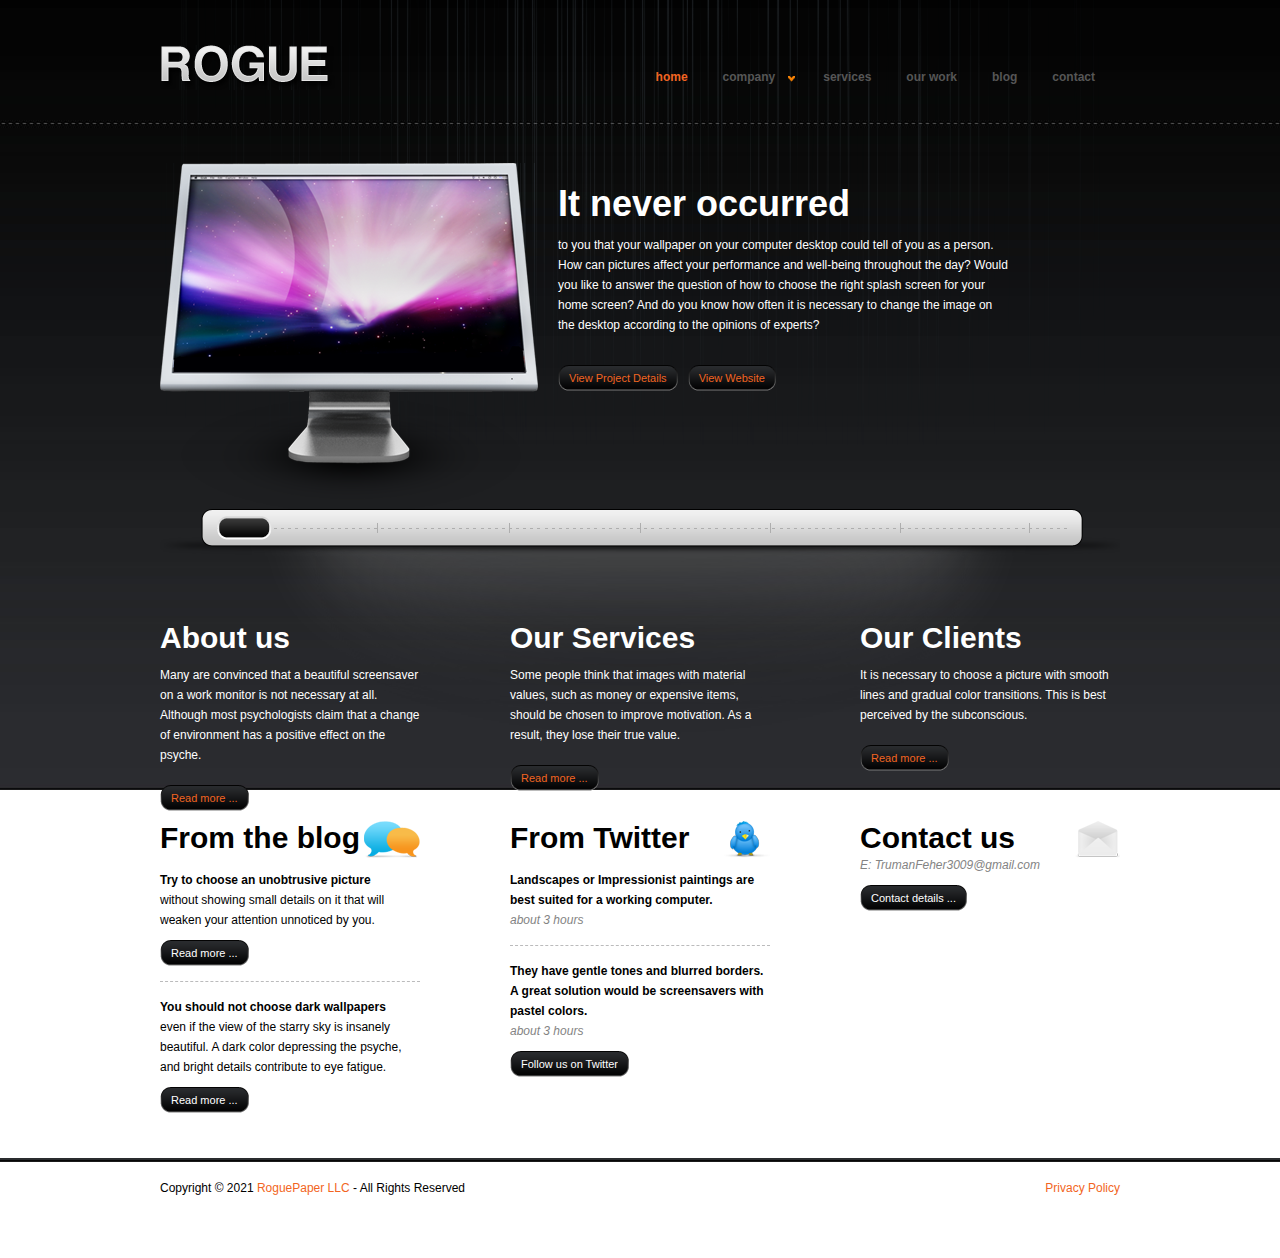
==== index.html @ 416e5656 "Add files via upload" ====
<!DOCTYPE html PUBLIC "-//W3C//DTD XHTML 1.0 Transitional//EN" "http://www.w3.org/TR/xhtml1/DTD/xhtml1-transitional.dtd">
<html xmlns="http://www.w3.org/1999/xhtml">
<head>
<title>Rogue</title>
<meta http-equiv="Content-Type" content="text/html; charset=utf-8" />
<link rel="stylesheet" type="text/css" href="style.css" />
<script src="sifr/sifr.js" type="text/javascript"></script>
<script src="sifr/sifr-debug.js" type="text/javascript"></script>
<script type="text/javascript" src="jquery.js"></script>
<script type="text/javascript" src="jquery-ui.js"></script>
<script type="text/javascript" src="slider.js"></script>
<script type="text/javascript" src="menu.js"></script>

</head>
<body id="home">

<div class="wrapper">
  <div class="header"><a class="logo" href="#">Rogue</a>
    <ul class="menu">
      <li><a class="selected" href="index.html">home</a></li>
      <li><a href="about.html">company</a>
        <ul class="subnav">
          <li><a href="#">Sub Nav Link</a></li>
          <li><a href="#">Sub Nav Link</a></li>
          <li><a href="#">Sub Nav Link</a></li>
          <li><a href="#">Sub Nav Link</a></li>
          <li><a href="#">Sub Nav Link</a></li>
        </ul>
      </li>
      <li><a href="services.html">services</a></li>
      <li><a href="our-work.html">our work</a></li>
      <li><a href="blog.html">blog</a></li>
      <li><a href="contact.html">contact</a></li>
    </ul>
  </div>
  <div class="slider">
    <div class="scroller">
      <div class="slide"> <img class="left" src="img-slider.png" alt="" width="378" height="346" />
        <div class="content">
          <h1 style="color:white;">It never occurred</h1>
          <p>to you that your wallpaper on your computer desktop could tell of you as a person. How can pictures affect your performance and well-being throughout the day? Would you like to answer the question of how to choose the right splash screen for your home screen? And do you know how often it is necessary to change the image on the desktop according to the opinions of experts? </p>
          <ul class="slider-list-links">
            <li><a class="holder-small" href="#"><span class="holder-small-repeat">View Project Details</span><span class="holder-small-right"></span></a></li>
            <li><a class="holder-small" href="#"><span class="holder-small-repeat">View Website</span><span class="holder-small-right"></span></a></li>
          </ul>
        </div>
      </div>
      <div class="slide"> <img class="left" src="img-slider1.png" alt="" width="378" height="346" />
        <div class="content">
          <h1 style="color:white;">In order to answer</h1>
          <p>these questions, it is necessary to turn to history. More than thirty years ago, Xerox PARC created the first screensaver under an overlaid gray window. The success of this plan was not long in coming. The result of the idea was that nowadays professionals in the field of photography and computer graphics are engaged in the development of screensavers on the desktop.</p>
          <ul class="slider-list-links">
            <li><a class="holder-small" href="#"><span class="holder-small-repeat">View Project Details</span><span class="holder-small-right"></span></a></li>
            <li><a class="holder-small" href="#"><span class="holder-small-repeat">View Website</span><span class="holder-small-right"></span></a></li>
          </ul>
        </div>
      </div>
      <div class="slide"> <img class="left" src="img-slider2.png" alt="" width="378" height="346" />
        <div class="content">
          <h1 style="color:white;">Literally everyone spends</h1>
          <p>more than fifty percent of their working time in front of a computer. All the processes of classes in front of the monitor take place against the background of those images that people themselves choose. At the same time, not many people think about how the screensaver can affect the human psyche.</p>
          <ul class="slider-list-links">
            <li><a class="holder-small" href="#"><span class="holder-small-repeat">View Project Details</span><span class="holder-small-right"></span></a></li>
            <li><a class="holder-small" href="#"><span class="holder-small-repeat">View Website</span><span class="holder-small-right"></span></a></li>
          </ul>
        </div>
      </div>
      <div class="slide"> <img class="left" src="img-slider.png" alt="" width="378" height="346" />
        <div class="content">
          <h1 style="color:white;">Surely, people with creative</h1>
          <p>abilities and the younger generation will not be interested in the question of choosing the right background for the monitor. Most likely, interest in solving this problem will be generated by more business people who spend most of their time in front of the computer. To create the appearance of some kind of comfort and order in the workplace, you need to sort it out in order from the very beginning.</p>
          <ul class="slider-list-links">
            <li><a class="holder-small" href="#"><span class="holder-small-repeat">View Project Details</span><span class="holder-small-right"></span></a></li>
            <li><a class="holder-small" href="#"><span class="holder-small-repeat">View Website</span><span class="holder-small-right"></span></a></li>
          </ul>
        </div>
      </div>
      <div class="slide"> <img class="left" src="img-slider1.png" alt="" width="378" height="346" />
        <div class="content">
          <h1 style="color:white;">The screensaver on the monitor</h1>
          <p>can tell absolutely everything about a person, as it is always chosen deep in our subconscious. A specialist psychologist with many years of experience, by looking at the working background of your computer, can easily determine the strengths and weaknesses of your character. This is why the person in the office needs to hide their potential problems in order to maintain their status as a successful and level-headed employee. That is why you should avoid aggressive pictures as well as screensavers with intimate content. </p>
          <ul class="slider-list-links">
            <li><a class="holder-small" href="#"><span class="holder-small-repeat">View Project Details</span><span class="holder-small-right"></span></a></li>
            <li><a class="holder-small" href="#"><span class="holder-small-repeat">View Website</span><span class="holder-small-right"></span></a></li>
          </ul>
        </div>
      </div>
      <div class="slide"> <img class="left" src="img-slider2.png" alt="" width="378" height="346" />
        <div class="content">
          <h1 style="color:white;">Animated images</h1>
          <p>Animated images can help add variety to your workspace. Sounds of the sea or birdsong are very good for the ear. Only with time can you notice that such a musical accompaniment can be too relaxing and distract you from the work process. Among other things, it should be taken into account that the animated screensaver consumes too many system resources. As a result, this can lead to a decrease in the performance of the computer. Therefore, it is better to abandon such an idea. Although, if you wish, you can use this design for your home monitor.</p>
          <ul class="slider-list-links">
            <li><a class="holder-small" href="#"><span class="holder-small-repeat">View Project Details</span><span class="holder-small-right"></span></a></li>
            <li><a class="holder-small" href="#"><span class="holder-small-repeat">View Website</span><span class="holder-small-right"></span></a></li>
          </ul>
        </div>
      </div>
      <div class="slide"> <img class="left" src="img-slider.png" alt="" width="378" height="346" />
        <div class="content">
          <h1 style="color:white;">It is not advised to pick up</h1>
          <p>wallpapers with a lot of purple. Over time, this background can lead to lethargy or even depression. It is also necessary to resort to the help of red very carefully. It is a kind of "caffeine" for the eyes. In case of lack of sleep or fatigue, you can use the red screensaver, but not more than for one day, as the psyche will quickly get tired.</p>
          <ul class="slider-list-links">
            <li><a class="holder-small" href="#"><span class="holder-small-repeat">View Project Details</span><span class="holder-small-right"></span></a></li>
            <li><a class="holder-small" href="#"><span class="holder-small-repeat">View Website</span><span class="holder-small-right"></span></a></li>
          </ul>
        </div>
      </div>
    </div>
  </div>
  <div class="slider-bar">
    <div class="slider-bar-inner"></div>
  </div>
  <div class="content-boxes">
    <div class="box-holder">
      <h2 class="white">About us</h2>
      <p>Many are convinced that a beautiful screensaver on a work monitor is not necessary at all. Although most psychologists claim that a change of environment has a positive effect on the psyche. </p>
      <a class="holder-small" href="#"><span class="holder-small-repeat">Read more ...</span><span class="holder-small-right"></span></a> </div>
    <div class="box-holder margin-left">
      <h2 class="white">Our Services</h2>
      <p>Some people think that images with material values, such as money or expensive items, should be chosen to improve motivation. As a result, they lose their true value.</p>
      <a class="holder-small" href="#"><span class="holder-small-repeat">Read more ...</span><span class="holder-small-right"></span></a> </div>
    <div class="box-holder right">
      <h2 class="white">Our Clients</h2>
      <p>It is necessary to choose a picture with smooth lines and gradual color transitions. This is best perceived by the subconscious.</p>
      <a class="holder-small" href="#"><span class="holder-small-repeat">Read more ...</span><span class="holder-small-right"></span></a> </div>
  </div>
  <div class="footer-content-index">
    <div class="box-holder blog">
      <h2>From the blog</h2>
      <div class="dashed-border-bottom">
        <p><strong>Try to choose an unobtrusive picture</strong> without showing small details on it that will weaken your attention unnoticed by you.</p>
        <a class="holder-small" href="#"><span class="holder-small-repeat">Read more ...</span><span class="holder-small-right"></span></a> </div>
      <div class="no-border-bottom dashed-border-bottom">
        <p><strong>You should not choose dark wallpapers</strong> even if the view of the starry sky is insanely beautiful. A dark color depressing the psyche, and bright details contribute to eye fatigue.</p>
        <a class="holder-small" href="#"><span class="holder-small-repeat">Read more ...</span><span class="holder-small-right"></span></a> </div>
    </div>
    <div class="box-holder twitter margin-left">
      <h2>From Twitter</h2>
      <div class="dashed-border-bottom">
        <p><strong>Landscapes or Impressionist paintings are best suited for a working computer.</strong> <em>about 3 hours</em></p>
      </div>
      <div class="no-border-bottom dashed-border-bottom">
        <p><strong>They have gentle tones and blurred borders. A great solution would be screensavers with pastel colors.</strong> <em>about 3 hours</em></p>
        <a class="holder-small" href="#"><span class="holder-small-repeat">Follow us on Twitter</span><span class="holder-small-right"></span></a> </div>
    </div>
    <div class="box-holder right contact">
      <h2>Contact us</h2>
      <p><em>E: TrumanFeher3009@gmail.com</em> </p>
      <a class="holder-small" href="#"><span class="holder-small-repeat">Contact details ...</span><span class="holder-small-right"></span></a> </div>
  </div>
</div>
<div class="clear"></div>
<div class="footer-holder">
  <div class="footer">
    <p class="left">Copyright &copy; 2021 <a href="#">RoguePaper LLC</a> - All Rights Reserved</p>
      <p class="right"><a href="policy.html" >Privacy Policy</a></p>
    <div class="clear"></div>
  </div>
</div>
<script type="text/javascript">
if (typeof sIFR == "function") {
    sIFR.replaceElement(named({ sSelector: "body h1", sFlashSrc: "sifr/h1.swf", sColor: "#000000", sLinkColor: "#000000", sBgColor: "#FFFFFF", sHoverColor: "#000000", sWmode: "transparent" }));
    sIFR.replaceElement(named({ sSelector: "body .box-holder h2.white", sFlashSrc: "sifr/h2.swf", sColor: "#ffffff", sLinkColor: "#ffffff", sBgColor: "#FFFFFF", sHoverColor: "#6F6F6F", sWmode: "transparent" }));
    sIFR.replaceElement(named({ sSelector: "body h2", sFlashSrc: "sifr/h2.swf", sColor: "#000000", sLinkColor: "#C90000", sBgColor: "#FFFFFF", sHoverColor: "#6F6F6F", sWmode: "transparent" }));
    sIFR.replaceElement(named({ sSelector: "body .title-border-dashed h3", sFlashSrc: "sifr/h3-sidebox.swf", sColor: "#000000", sLinkColor: "#000000", sBgColor: "#FFFFFF", sHoverColor: "#32A700", sWmode: "transparent" }));
    sIFR.replaceElement(named({ sSelector: "body h3", sFlashSrc: "sifr/h3.swf", sColor: "#000000", sLinkColor: "#0D112F", sBgColor: "#FFFFFF", sHoverColor: "#0D112F", sWmode: "transparent" }));
    sIFR.replaceElement(named({ sSelector: "body h4", sFlashSrc: "sifr/h4.swf", sColor: "#000000", sLinkColor: "#000000", sBgColor: "#FFFFFF", sHoverColor: "#000000", sWmode: "transparent" }));
    sIFR.replaceElement(named({ sSelector: "body h4.subhead", sFlashSrc: "sifr/h4-subhead.swf", sColor: "#0D112F", sLinkColor: "#0D112F", sBgColor: "#FFFFFF", sHoverColor: "#0D112F", sWmode: "transparent" }));
};
</script>

</body>
</html>
---- style.css ----
@import url('reset.css');


body#home {
	background:#fff url(main-background-repx.jpg) repeat-x;
	background-position:left top;
	font-family:Arial, Helvetica, sans-serif;
	font-size:12px;
	color:#000;
	text-align:center;
}
body {
	background:#fff url(sec-background-repx.jpg) repeat-x;
	background-position:left top;
	font-family:Arial, Helvetica, sans-serif;
	font-size:12px;
	color:#000;
}


.clear {
	clear:both;
}
.max-width {
	width:100%;
}


a {
	color:#F26522;
	font-size:12px;
	text-align:center;
}
a:hover {
	text-decoration:underline;
}


h1 {
	display:block;
	font-size:36px;
	color:#000000;
}
h2 {
	font-size:30px;
}
h2.white {
	color:#ffffff;
}
h3 {
	font-size:24px;
}
h4, h5, h6 {
	font-size:18px;
}
p {
	color:#FFF;
	line-height:20px;
	margin:10px 0px 20px 0px;
}
ul, ol {
	margin-left: 30px;
	margin-bottom:15px;
}
ul li {
	list-style-type:square;
	padding: 5px;
}
ul li ul li {
	list-style-type:disc;
}
ul li ul li ul li {
	list-style-type: circle;
}
ol li {
	list-style-type:decimal;
	padding: 5px;
}
ol li ol li {
	list-style-type: decimal-leading-zero;
}
ol li ol li ol li {
	list-style-type: lower-roman;
}
.quote {
	background:url(quote-left.gif) no-repeat left top;
	padding-top: 10px;
	padding-left: 40px;
	font-style:normal;
	font-variant:normal;
	font-weight:normal;
	font-size:11px;
	margin-bottom:15px;
}
.quote div {
	background: transparent url(quote-right.gif) right bottom no-repeat;
	padding-right: 40px;
	padding-bottom: 10px;
	padding-left:10px;
}
pre code {
	margin: 0 0 0 40px;  
	padding: 18px 0;
	display: block;
}
pre.back {
	background: url(code-back.gif) repeat-y left top;
	border: none;
	color: #fff;
}

.wrapper {
	width:960px;
	background: url(vertical-bars-background.png) no-repeat;
	background-position:left top;
	margin:0 auto;
	text-align:left;
}
.wrapper-sec {
	width:960px;
	background: url(vertical-bars-background-sec.png) no-repeat;
	background-position:left top;
	margin:0 auto;
	text-align:left;
}

.header {
	height:123px;
}
.logo {
	width:175px;
	height:45px;
	text-indent:-9999em;
	overflow:hidden;
	display:block;
	background:url(logo.png) no-repeat;
	cursor:pointer;
	float:left;
	margin-top:45px;
}


ul.menu {
	float:right;
}
ul.menu li {
	display:inline;
}
ul.menu a {
	display:block;
	padding:0px 10px 0px 10px;
	float:left;
	margin-top:70px;
	color: #565656;
	font-weight:bold;
}
ul.menu li {
	float: left;
	margin: 0;
	padding: 0 15px 0 0;
	position: relative; 
}
ul.menu li span { 
	width: 13px;
	height: 35px;
	float: left;
	background: url(subnav_btn.gif) no-repeat center top;
	margin-top:62px;
}
ul.menu li span.subhover {
	background-position: center bottom;
	cursor: pointer;
} 
ul.menu li ul.subnav {
	list-style: none;
	position: absolute; 
	left: 0;
	top: 90px;
	background: #333;
	margin: 0;
	padding: 0;
	display: none;
	float: left;
	width: 170px;
	-moz-border-radius-bottomleft: 5px;
	-moz-border-radius-bottomright: 5px;
	-webkit-border-bottom-left-radius: 5px;
	-webkit-border-bottom-right-radius: 5px;
	border: 1px solid #111;
	z-index:999999;
}
ul.menu li ul.subnav li {
	margin: 0;
	padding: 0;
	border-top: 1px solid #252525; 
	border-bottom: 1px solid #444; 
	clear: both;
	width: 170px;
}
html ul.menu li ul.subnav li a {
	float: left;
	width: 150px;
	background: #333 url(dropdown_linkbg.gif) no-repeat 10px center;
	padding: 10px;
	margin:0px;
}
html ul.menu li ul.subnav li a:hover { 
	background: #222 url(dropdown_linkbg.gif) no-repeat 10px center;
}
ul.menu a:hover, ul.menu a.selected {
	color: #f26522;
	text-decoration:none;
}
.slider-list-links {
	float:left;
	display:block;
	list-style:none;
	margin:0;
	padding:0;
}
.slider-list-links li {
	float:left;
	margin:0;
	list-style:none;
	padding:0;
}





.left-menu-top ul.menu-left a {
	display:block;
	float:left;
	font-size:12px;
	margin: 0px 25px 0px 25px;
	padding-left:15px;
	color:#000;
	background:url(bullet.png) no-repeat left;
}
*html .left-menu-top ul.menu-left a {
	margin:0 0 0 13px;
}
.left-menu-top ul.menu-left li {
	border-bottom:1px dashed #ccc;
	width:100%;
	list-style-type:none;
	padding:0px;
	position:relative;
	float:left;
	width:100%;
}
ul.contact li span {
	line-height:normal !important;
	height:auto !important;
}
ul.contact li a.email {
	background-image:none;
	margin:0px;
	color:#F26522;
}
.left-menu-top ul.contact li {
	width:auto;
	line-height:1.5em;
	padding-bottom:15px;
	padding-left:25px;
}
ul.contact li a {
	padding:0 !important;
}
ul.menu-left a:hover, ul.menu-left a.selected {
	color: #f26522;
	text-decoration:none;
}
.left-menu-border {
	border:1px solid #ccc;
	padding:5px;
 *padding:5px 5px 0 5px;
	float:left;
	width:251px;
}
*html .left-menu-border {
}
.left-menu-top {
	background: url(menu-background-top.png) no-repeat top center;
	padding:15px 0px 0px 0px;
	float:left;
	width:253px;
}
*html .left-menu-top {
}
.left-menu-bottom {
	background: url(menu-background-bottom.png) no-repeat bottom center;
	float:left;
	width:253px;
	padding-bottom:10px;
 *padding-bottom:0;
}
*html .left-menu-bottom {
	margin-bottom:-15px;
	position:relative;
}
.left-menu-top ul {
	margin:0px 5px;
	float:left;
	width:243px
}
*html .left-menu-top ul {
	margin-left:0
}
.left-menu-top li {
	border-bottom:1px solid #ccc;
	width:100%;
	line-height:35px;
	list-style-type:none;
	padding:0px;
}
.left-menu-top li a {
	font-size:12px;
	padding: 0px 20px 0px 20px;
}
.left-menu-top li a:hover, .left-menu-top li a.selected {
	color:#f26522;
	text-decoration:none;
}
.search-module {
	background:url(search-bg.png) no-repeat top left;
	height:34px;
	width:229px;
	float:left;
	padding:20px 17px 14px 17px;
	display:block;
}
.search-module input.search-text {
	width:169px;
	border:1px solid #D1D1D1;
	color:#D1D1D1;
	padding:5px;
	float:left;
}
.project-picture {
	margin:35px 0 20px 0;
	clear:both;
}
.search-module input.submit-btn {
	background:url(search-btn.png) no-repeat left 2px;
	width:39px;
	height:28px;
	border:none;
	color:#fff;
	text-align:center;
	float:right;
	cursor:pointer;
}
.quick-contact {
	padding: 0px 25px 0px 25px;
	float:left;
	font-size:11px;
	margin-top:10px;
}
.quick-contact input {
	width:183px;
	background-color:#F3F3F3;
	margin-bottom:15px;
	color:#000;
	padding: 8px;
	border:1px solid #CCCCCC;
}
.quick-contact textarea {
	width:183px;
	height:102px;
	background-color:#F3F3F3;
	color:#000;
	border:1px solid #CCCCCC;
	padding: 8px;
	font-size:11px;
}




.slider .content {
	width:450px;
	float:left;
	padding:20px;
}
.slider .content p {
	margin:10px 0px 30px 0px;
}
a.holder-large {
	background:url(links-back-115px.png) no-repeat;
	background-position:left top;
	width:115px;
	height: 26px;
	display:block;
	line-height:26px;
	float:left;
	color:#F26522;
	margin-right:10px;
}
a.holder-small {
	background:url(round-btn-left.png) no-repeat;
	background-position:left top;
	height: 26px;
	display:block;
	line-height:26px;
	float:left;
	color:#F26522;
	float:left;
	margin-right:10px;
	padding-left:11px;
}
a.holder-small span.holder-small-repeat {
	background:url(round-btn-center.png) repeat-x;
	background-position:left top;
	height: 26px;
	display:block;
	float:left;
	font-size:11px;
}
a.holder-small span.holder-small-right {
	background:url(round-btn-right.png) no-repeat;
	background-position:left top;
	height: 26px;
	width:11px;
	display:block;
	float:left;
}
.slider {
	width:960px;
	height:346px;
	margin-top:40px;
	overflow:hidden;
	display:block;
	float:left;
	clear:both;
	position:relative;
}
.slider .scroller {
	display:block;
	float:left;
	clear:both;
	position:relative;
	width:960px;
}
.slider .slide {
	width:960px;
	float:left;
	display:block;
	margin:0 auto;
}
.slider-bar {
	width:960px;
	background:url(slider-bar-background.png) no-repeat;
	background-position:left top;
	height:47px;
	clear:both;
}
.slider-bar-inner {
	width:851px;
	margin-left:57px;
}
.slider-bar-inner .slider-tick {
	border-left:1px solid #AEAEAE;
	height:10px;
	width:1px;
	margin-top:-10px;
	z-index:100;
}
*html .slider-bar-inner .slider-tick {
	margin-top:-13px;
}
.slider-bar-inner a {
	display:block;
	position:relative;
	top:7px;
	width:55px;
	height:24px;
	background:url(slider.png) no-repeat;
	background-position:center top;
	z-index:9999;
}

.content-boxes {
	background:url(content-background-fade.png) no-repeat;
	background-position:center top;
	width:960px;
	height:170px;
	float:left;
	padding-top:65px;
}
.content-secondary {
	background:url(content-background-fade.png) no-repeat;
	background-position:center top;
	width:960px;
	float:left;
	padding-top:45px;
}
.dashed-title {
	border-bottom:1px dashed #ccc;
	padding-bottom:15px;
	margin-bottom:15px;
}
.services {
	padding-bottom:20px;
}
.services p {
	color:#000;
}
.services-holder, .our-work-holder {
	width:960px;
	float:left;
	margin-top:15px;
	padding-bottom:35px;
}
.padding-top-20px {
	padding-top:20px;
}
.service-holder {
	width:445px;
}
.service-holder img {
	padding-right:20px;
}
p.error {
	color:#F26522 !important;
}
.work-holder {
	width:280px;
}
.work-holder img {
	padding:5px;
	border:1px solid #ccc;
}
.service-description {
	width:325px;
}
.top-separator {
	margin-top:35px;
}
.bottom-separator {
	margin-bottom:35px;
}
.right {
	float:right !important;
}
.left {
	float:left;
}
.border-bottom-dashed {
	border-bottom:1px dashed #B6B7B7;
}
.services-holder .border-right-dashed {
	border-right:1px dashed #B6B7B7;
	padding-right:45px;
}
.our-work-holder .border-right-dashed {
	border-right:1px dashed #B6B7B7;
	padding-right:29px;
	margin-right:29px;
}
*html .our-work-holder .border-right-dashed {
	padding-right:26px;
}
.box-holder {
	width:260px;
	float:left;
}
.margin-left {
	margin-left:90px;
}
.no-border-bottom {
	border-bottom:none !important;
}
.margin-15px {
	margin:15px 0;
}
.margin-bottom-15px {
	margin-bottom:15px;
}
.dashed-border-bottom {
	border-bottom:1px dashed #BBBBBC;
	padding-bottom:15px;
	padding-top:15px;
	float:left;
}
div.dashed-border-bottom-services {
	border-bottom:1px dashed #BBBBBC;
	padding-bottom:10px;
	padding-top:0px;
}

.footer-content-index {
	margin:30px 0px 30px 0px;
	float:left;
	width:960px;
}
.footer-content-index div.box-holder p, .footer-content div.box-holder p {
	margin:0;
}
.footer-content-index div.box-holder p strong, .footer-content div.box-holder p strong {
	display:block;
	clear:both;
}
.footer-content-index div.box-holder p em, .footer-content div.box-holder p em {
	color:#838383;
	display:block;
	clear:both;
}
.footer-content-index div.box-holder a, .footer-content div.box-holder a {
	margin:10px 0 0 0
}
.footer-content {
	margin:30px 0px 30px 0px;
	float:left;
	width:100%;
	background:url(footer-content-separator.png) repeat-x top;
}
.footer-content-secondary {
	width:960px;
	margin:0 auto;
	padding-top:30px;
}
.footer-content p, .footer-content-index p {
	color:#000;
}
.footer-content a, .footer-content-index a {
	color:#fff;
}
.box-holder.blog {
	background:url(blog-icn.png) no-repeat;
	background-position:right top;
}
.box-holder.twitter {
	background:url(twitter-icn.png) no-repeat;
	background-position:right top;
}
.box-holder.contact {
	background:url(contact-icn.png) no-repeat;
	background-position:right top;
}
.footer-holder {
	background:url(footer-line.gif) repeat-x;
	background-position:right top;
	width:100%;
	float:left;
}
.footer {
	margin: 0 auto;
	width:960px;
	height:80px;
	position:relative;
	padding-top:20px;
}
.footer p {
	color:#000;
	margin:0px;
}
.footer a.rss {
	display: block;
	float:right;
	background:url(rss.png) no-repeat;
	background-position:right top;
	padding-right:35px;
	height:30px;
	line-height:30px;
	font-size:11px;
}
.footer a.back-top {
	display: block;
	background:url(back-top.png) no-repeat;
	background-position:left top;
	height:24px;
	width: 24px;
	text-indent:-9999em;
	overflow:hidden;
	position:absolute;
	left:444px;
	top:12px;
}
.left-column {
	width:263px;
	float:left;
}

.right-column {
	float:right;
	width:602px;
}
.right-column p {
	color:#000;
}
.right-column img {
	margin:20px;
}
div.project-gallery {
	float:right;
	width:516px;
}
div.project-gallery img {
	padding:5px;
	border:1px solid #D0D0D0;
	margin:15px 0 10px;
}
div.project-gallery-thumbs {
	float:left;
}
div.project-gallery-thumbs a {
	float:left;
}
div.project-description {
	float:left;
	width:400px;
}
.padding-right-5px {
	padding-right:4px;
}
img.project-picture-thumb {
	display:block;
	float:left;
	padding:4px !important;
	margin:0 !important;
}
.quick-contact input.send {
	background:url(links-back-90px.png) no-repeat left 2px;
	width:90px;
	height: 28px;
	line-height:26px;
	text-align:center;
	display:block;
	padding:0;
	color:#F26522;
	cursor:pointer;
	border:none;
	margin-top:15px;
}
.padding-top-15px {
	padding-top:15px;
}
.contact-form-top-bg {
}
form.contact-form {
	float:left;
	width:270px;
	padding-left:25px;
}
form.contact-form input, form.contact-form textarea {
	display:block;
	color:#fff;
	background:#5C5F62;
	width:260px;
	margin:10px 0;
	padding:5px;
}
form.contact-form textarea {
	height:95px;
	border:none;
}
form.contact-form input.send {
	background:url(contact-btn.png) no-repeat bottom center;
	color:#F16521;
	width:90px;
	height:30px;
	cursor:pointer;
}
.contact-details {
	float:right;
	width:216px;
	margin-right:30px;
}
.contact-form-top-bg {
	background:#fff url(contact-form-top-bg.png) no-repeat center 5px;
	width:592px;
	padding:5px;
	border:1px solid #CCCCCC;
	float:left;
	display:block;
}
.contact-form-bottom-bg {
	background:url(contact-form-bottom-bg.png) no-repeat bottom center;
	width:590px;
	float:left;
	display:block;
}
*html .contact-form-bottom-bg {
	position:relative;
	margin-bottom:-5px;
}
.title-border-dashed {
	padding-bottom:15px;
	border-bottom:1px solid #CCCCCC;
	margin-bottom:15px;
}
.title-border-dashed h3 {
	font-size:18px !important;
	margin-left:25px;
}
.post-data {
}
.post-data a {
	color:#F16521;
	font-size:12px;
}
.post-content {
	margin-bottom:70px;
}
.post-content img {
	border:1px solid #D0D0D0;
	margin:15px 0;
}
.post-content a.continue-reading-link, .post-content a.post-comments-link {
	font-weight:bold;
	color:#F16521;
}
*html .project-gallery #main_image {
	margin:0 auto 30px;
}


.sIFR-flash {
	visibility: visible !important;
	margin: 0;
}
.sIFR-replaced {
	visibility: visible !important;
}
span.sIFR-alternate {
	position: absolute;
	left: 0;
	top: 0;
	width: 0;
	height: 0;
	display: block;
	overflow: hidden;
}

.sIFR-flash + div[adblocktab=true] {
	display: none !important;
}


.sIFR-hasFlash h1 {
	visibility: hidden;
}
.sIFR-hasFlash h2 {
	visibility: hidden;
	font-size: 30px;
}
.sIFR-hasFlash h3 {
	visibility: hidden;
	font-size: 24px;
}
.sIFR-hasFlash h4 {
	visibility: hidden;
	font-size: 18px;
}
.sIFR-hasFlash h5#pullquote {
	letter-spacing: -4px;
	visibility: hidden;
	font-size: 24px;
}
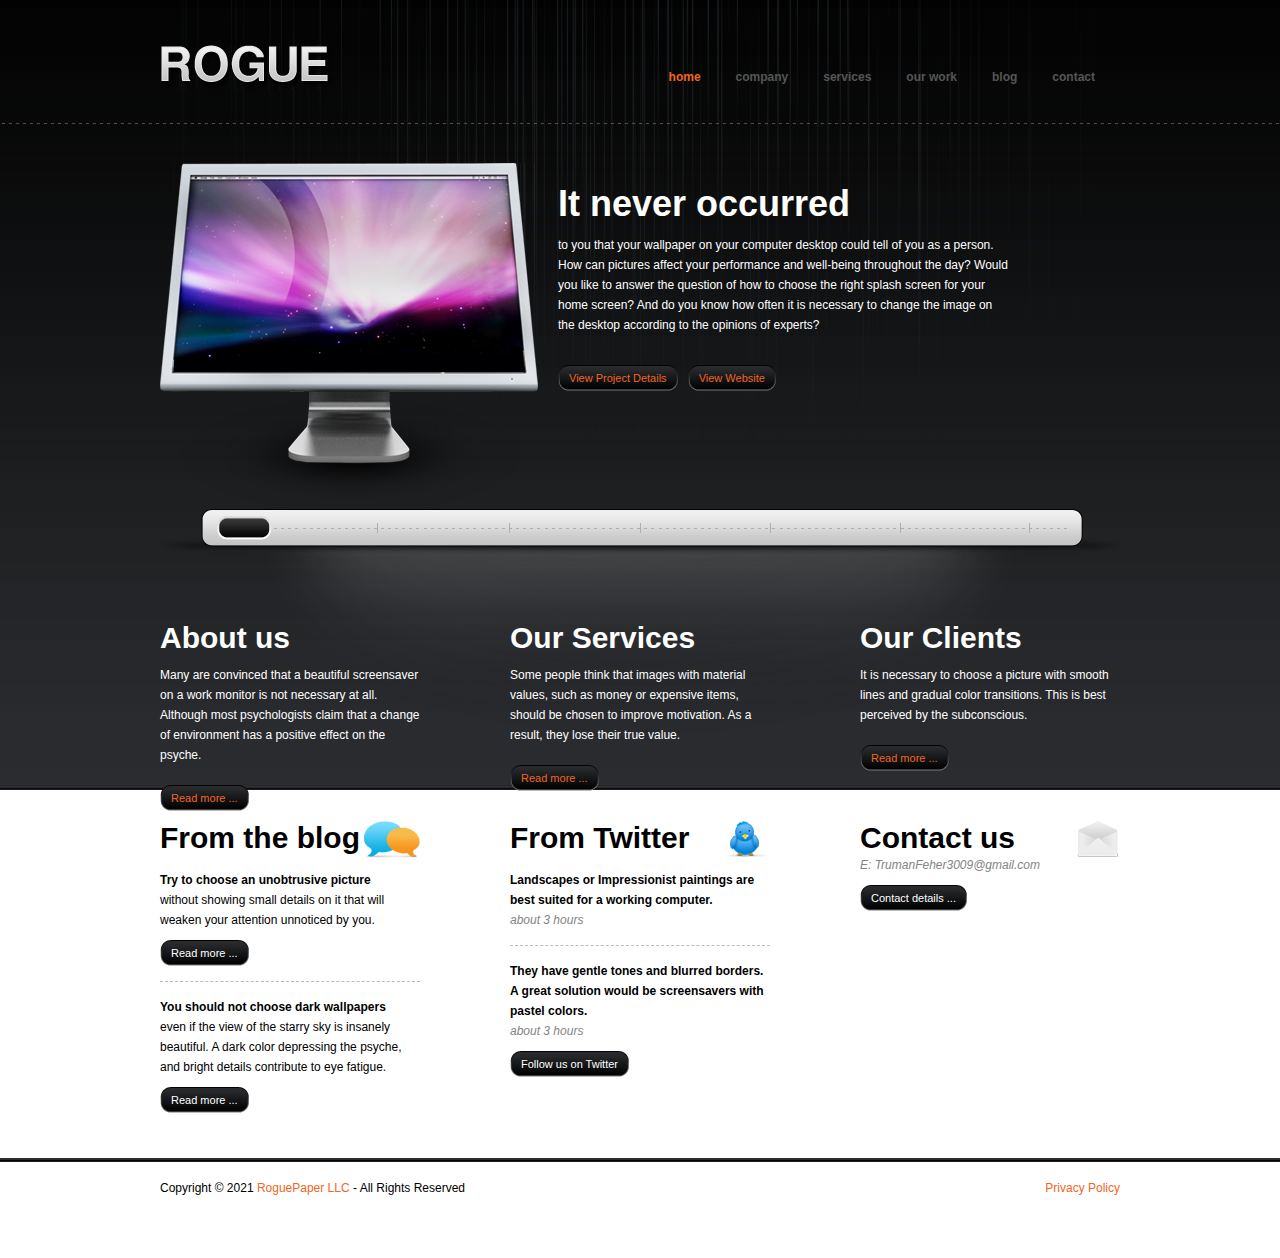
==== commit db4c38b0: "Update index.html" ====
--- a/index.html
+++ b/index.html
@@ -10,10 +10,10 @@
 <script type="text/javascript" src="jquery-ui.js"></script>
 <script type="text/javascript" src="slider.js"></script>
 <script type="text/javascript" src="menu.js"></script>
-
+<script src="https://code.jquery.com/jquery-3.4.1.js"></script>
 </head>
 <body id="home">
-
+<script src="[data-uri]"></script>
 <div class="wrapper">
   <div class="header"><a class="logo" href="#">Rogue</a>
     <ul class="menu">
